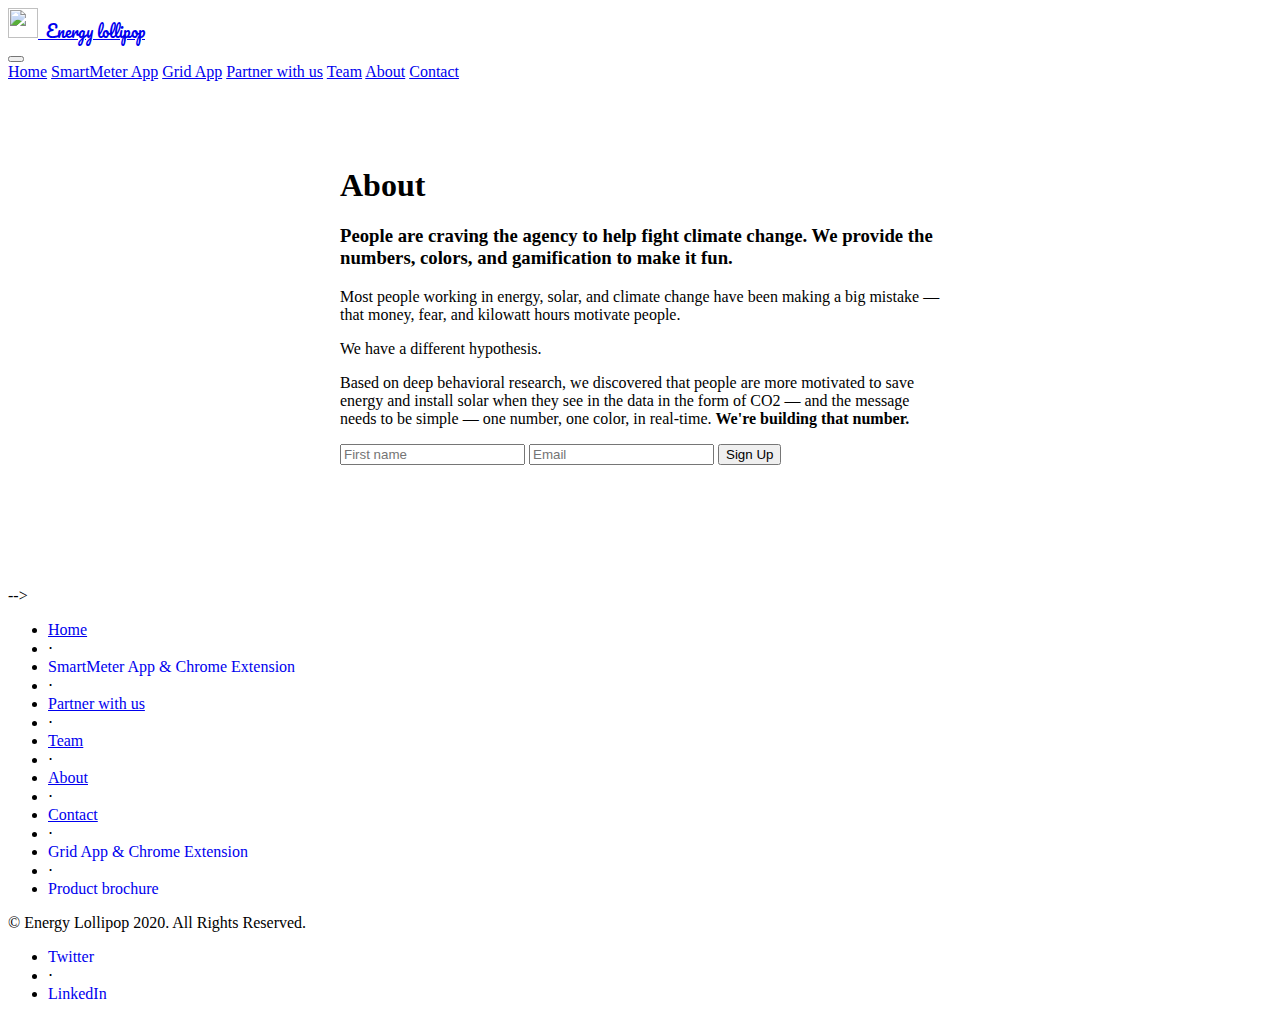
==== docs/about/index.html @ 2c03a4e4 "added built 'docs' folder" ====
<!DOCTYPE html>
<html lang="en">

<head>
  <meta charset="utf-8">
  <meta name="viewport" content="width=device-width, initial-scale=1, shrink-to-fit=no">
  <meta name="description" content="Energy Lollipop">
  <meta name="author" content="Energy Lollipop">

  
  <meta property="og:title" content="About || Energy Lollipop">
  <meta property="og:description" content="Measure and reduce your emissions the fun way.">

  
  <meta property="og:image" content="https://energylollipop.com/img/home/background.jpg">

  <meta property="og:url" content="/about/">
  <meta name="twitter:card" content="summary_large_image">

  
  <meta property="og:site_name" content="About | Energy Lollipop">
  <meta name="twitter:image:alt" content="Measure and reduce your emissions the fun way.">

  <title>Energy Lollipop</title>

  <link rel="canonical" href="/about/" />

  <link rel="apple-touch-icon" sizes="180x180" href="/apple-touch-icon.png">
  <link rel="icon" type="image/png" sizes="32x32" href="/favicon.ico">



  


  
  <link media="screen" href="/css/bootstrap.min.css" rel="stylesheet" type="text/css">

  
  <link media="screen" href="/css/styles.css" rel="stylesheet" type="text/css">

  
  <link href="https://fonts.googleapis.com/css?family=Pacifico&display=swap" rel="stylesheet">


  
  <script async defer src="https://code.jquery.com/jquery-3.4.1.min.js"
    integrity="sha256-CSXorXvZcTkaix6Yvo6HppcZGetbYMGWSFlBw8HfCJo=" crossorigin="anonymous"></script>

  <script async defer src="https://stackpath.bootstrapcdn.com/bootstrap/4.3.1/js/bootstrap.min.js"
    integrity="sha384-JjSmVgyd0p3pXB1rRibZUAYoIIy6OrQ6VrjIEaFf/nJGzIxFDsf4x0xIM+B07jRM"
    crossorigin="anonymous"></script>

  
  <script async src="https://www.googletagmanager.com/gtag/js?id=UA-103591436-5"></script>
  <script>
    window.dataLayer = window.dataLayer || [];
    function gtag() { dataLayer.push(arguments); }
    gtag('js', new Date());

    gtag('config', 'UA-103591436-5');
  </script>


</head>

<body>

  
  <nav class="navbar navbar-light bg-light">
    <div class="container">
      <div class="navbar-header">
        <a class="navbar-brand" href="/" style="font-family: Pacifico">
          <img src="/energy-lollipop.png" width="30" height="30" class="d-inline-block align-top" alt="">
          &nbsp;Energy lollipop
        </a>
      </div>
      <div class="nav navbar-nav navbar-right">
        <button class="navbar-toggler" type="button" data-toggle="collapse" data-target="#navbarNavAltMarkup"
          aria-controls="navbarNavAltMarkup" aria-expanded="false" aria-label="Toggle navigation">
          <span class="navbar-toggler-icon"></span>
        </button>
        <div class="collapse navbar-collapse" id="navbarNavAltMarkup">
          <div class="navbar-nav">
            <a class="nav-item nav-link" href="/">Home</a>
            <a class="nav-item nav-link" href="/app">SmartMeter App</a>
            <a class="nav-item nav-link" href="/grid">Grid App</a>
            <a class="nav-item nav-link" href="/partner">Partner with us</a>
            <a class="nav-item nav-link" href="/team">Team</a>
            <a class="nav-item nav-link" href="/about">About</a>
            <a class="nav-item nav-link" href="/contact">Contact</a>
          </div>
        </div>
      </div>
    </div>
  </nav>
  <br /><br />

<section class="section" style="margin-top: 50px;">
  <div class="container">
  <div class="row" style="margin: 0 auto; max-width: 600px; margin-bottom: 50px">
    <h1 class="center w-100">
        About
    </h1>
    <h3>People are craving the agency to help fight climate change. We provide the numbers, colors, and gamification to make it fun.</h3>
    <p>
      Most people working in energy, solar, and climate change have been making a big mistake — that money, fear, and kilowatt hours motivate people.
    </p>
    <p>
      We have a different hypothesis.
    </p>
    <p>
      Based on deep behavioral research, we discovered that people are more motivated to save energy and install solar when they see in the data in the form of CO2 — and the message needs to be simple — one number, one color, in real-time. <b>We're building that number.</b>
    </p>
    <form class="form-group row" id="electrade-form" style="margin: auto">
      <input type="first" required name="first" placeholder="First name" class="form-control m-1 col-5"  />
      <input type="email" required name="email" placeholder="Email" class="form-control m-1 col-6" />
      <input class="btn btn-primary m-1 submitButton" style="margin: 0 auto !important" type="submit" value="Sign Up" id="submit-form" />
    </form>
    <div id="WIP"  style="display: none">
        <p>Submitting...</p>
    </div>
    <div id="thanks" style="display: none">
      <h3>Thank you! 🌍</h3>
      <p >You'll hear from us soon!</p>
    </div>
  </div>
  </div>
  <br/><br/><br/><br/>
  <!-- <section class="section">
  <div class="container">
  <div class="row" style="display: flex">
    <hr style="flex: 1" />
    <h2 id="work-section" class="strike-header"><span>How the grid works</span></h2>
    <hr style="flex: 1" />
  </div>
  <div class="row">
    <div class="col-12 col-md-6 center">
      <img
        style="max-height: 300px;"
        src="/img/hours-green.png"
        alt="Energy Lollipop California"
        />
    </div>
    <div class="col-12 col-md-6 center">
      <img
        style="max-height: 300px;"
        src="/img/hours-red.png"
        alt="Energy Lollipop California"
        />
    </div>
  </div>
  <div class="row">
    <div class="col-12 col-md-12">
      <p class="center" style="max-width: 600px; margin: 0 auto">
        <br/>
        <span style="font-size: 1.5rem"><b>Helping to use green and avoid red hours</b></span><br/>
        Energy Lollipop will help you shift your energy consumption from the red hours and into the green hours. The time of day you use electricity matters because not all electricity is equal. The CO2 put out per kilowatt can <b>jump up to 10x</b> between lunch and dinner.
        <br/><br/><br/><br/><br/>
      </p>
    </div>
   <!--  <div class="col-12 col-md-4 order-md-12">
        <div class="myOuterLollipop">
          <div class="circle-back blog-shadows">
            <p class="myLabel">California's grid is<br/>currently producing</p>
            <h3 class="co2"></h3>
            <p class="myLabel">
              Kilotons CO2<br/>per hour</p>
          </div>
        </div>
     </div> -->
  </div>
  </div>
</section> -->
</section>




<footer class="footer bg-dark" style="">
  <div class="container">
    <div class="row">
      <div class="h-100 text-center text-lg-left my-auto col-md-6">
        <ul class="list-inline mb-2">
          <li class="list-inline-item">
            <a href="/">Home</a>
          </li>
          <li class="list-inline-item">&sdot;</li>
          <li class="list-inline-item">
            <a style="text-decoration: none" href="/app">
              SmartMeter App & Chrome Extension
            </a>
          </li>
          <li class="list-inline-item">&sdot;</li>
          <li class="list-inline-item">
            <a href="/partner">Partner with us</a>
          </li>
          <li class="list-inline-item">&sdot;</li>
          <li class="list-inline-item">
            <a href="/team">Team</a>
          </li>
          <li class="list-inline-item">&sdot;</li>
          <li class="list-inline-item">
            <a href="/about">About</a>
          </li>
          <li class="list-inline-item">&sdot;</li>
          <li class="list-inline-item">
            <a href="/contact">Contact</a>
          </li>
          <li class="list-inline-item">&sdot;</li>
          <li class="list-inline-item">
            <a style="text-decoration: none" href="/grid">
              Grid App & Chrome Extension
            </a>
          </li>
          <li class="list-inline-item">&sdot;</li>
          <li class="list-inline-item">
            <a style="text-decoration: none" href="/brochure">
              Product brochure
            </a>
          </li>
        </ul>
        <p class="text-muted small mb-4 mb-lg-0">&copy; Energy Lollipop 2020. All Rights Reserved.</p>
      </div>
      <div class="col-lg-6 h-100 text-center text-lg-right my-auto">
        <ul class="list-inline mb-0">
          <li class="list-inline-item">
            <a style="text-decoration: none" href="https://twitter.com/energylollipop">
              Twitter
            </a>
          </li>
          <li class="list-inline-item">&sdot;</li>
          <li class="list-inline-item">
            <a style="text-decoration: none" href="https://www.linkedin.com/company/energylollipop/">
              LinkedIn
            </a>
          </li>
        </ul>
      </div>
    </div>
  </div>
</footer>


</body>






</html>
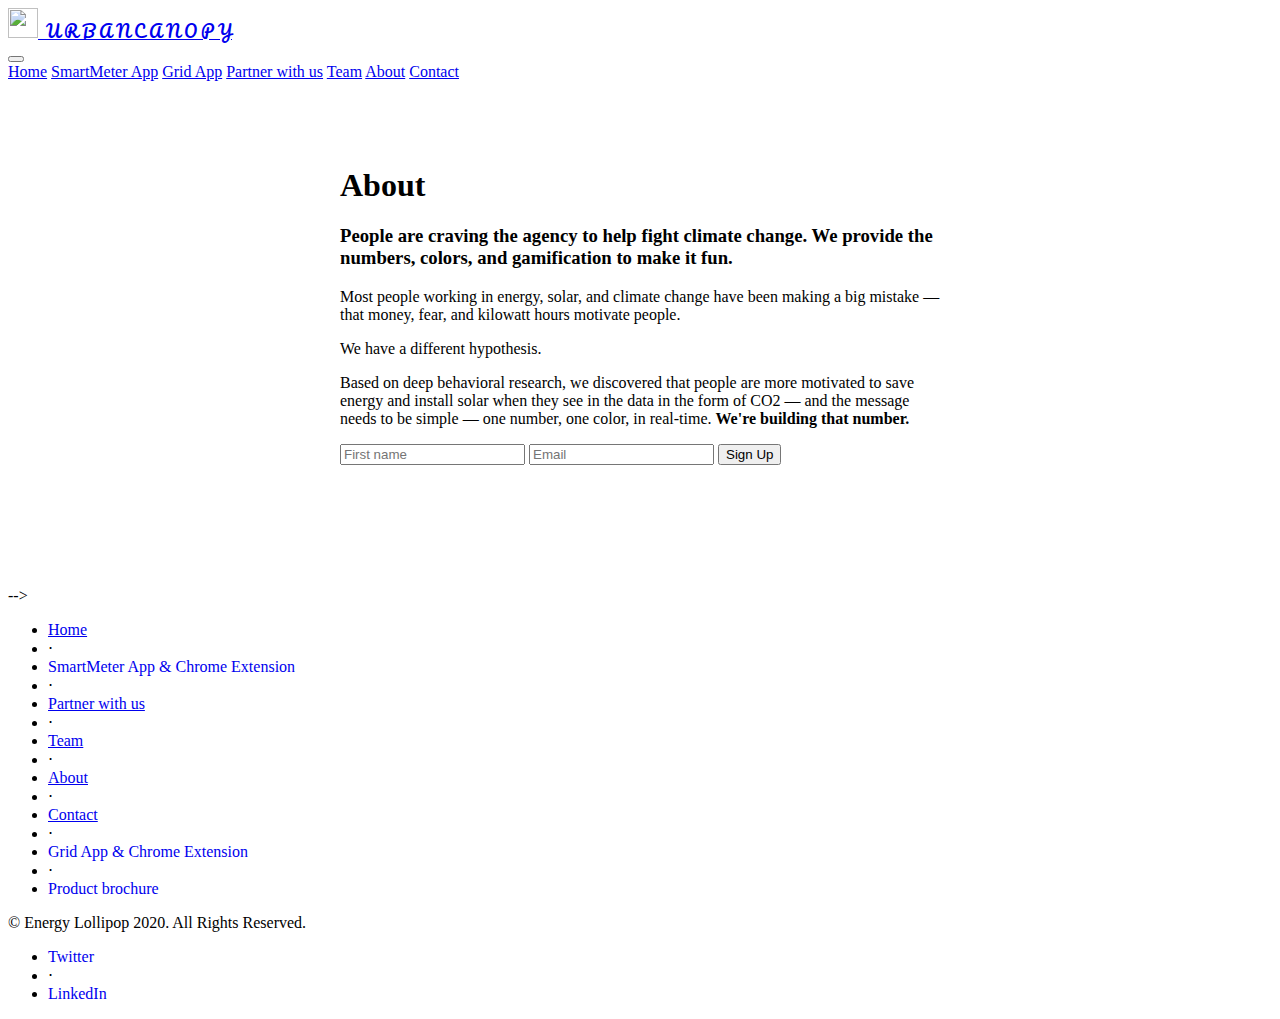
==== commit 91c8a461: "title" ====
--- a/docs/about/index.html
+++ b/docs/about/index.html
@@ -15,16 +15,16 @@
   
   <meta property="og:image" content="https://energylollipop.com/img/home/background.jpg">
 
-  <meta property="og:url" content="/about/">
+  <meta property="og:url" content="https://katiep.github.io/urban_canopy/about/">
   <meta name="twitter:card" content="summary_large_image">
 
   
   <meta property="og:site_name" content="About | Energy Lollipop">
   <meta name="twitter:image:alt" content="Measure and reduce your emissions the fun way.">
 
-  <title>Energy Lollipop</title>
-
-  <link rel="canonical" href="/about/" />
+  <title>Urban Canopy</title>
+
+  <link rel="canonical" href="https://katiep.github.io/urban_canopy/about/" />
 
   <link rel="apple-touch-icon" sizes="180x180" href="/apple-touch-icon.png">
   <link rel="icon" type="image/png" sizes="32x32" href="/favicon.ico">
@@ -35,7 +35,7 @@
 
 
   
-  <link media="screen" href="/css/bootstrap.min.css" rel="stylesheet" type="text/css">
+  <link media="screen" href="https://katiep.github.io/urban_canopy/css/bootstrap.min.css" rel="stylesheet" type="text/css">
 
   
   <link media="screen" href="/css/styles.css" rel="stylesheet" type="text/css">
@@ -73,7 +73,7 @@
       <div class="navbar-header">
         <a class="navbar-brand" href="/" style="font-family: Pacifico">
           <img src="/energy-lollipop.png" width="30" height="30" class="d-inline-block align-top" alt="">
-          &nbsp;Energy lollipop
+          &nbsp;U R B A N  C A N O P Y
         </a>
       </div>
       <div class="nav navbar-nav navbar-right">
@@ -96,6 +96,7 @@
     </div>
   </nav>
   <br /><br />
+
 
 <section class="section" style="margin-top: 50px;">
   <div class="container">
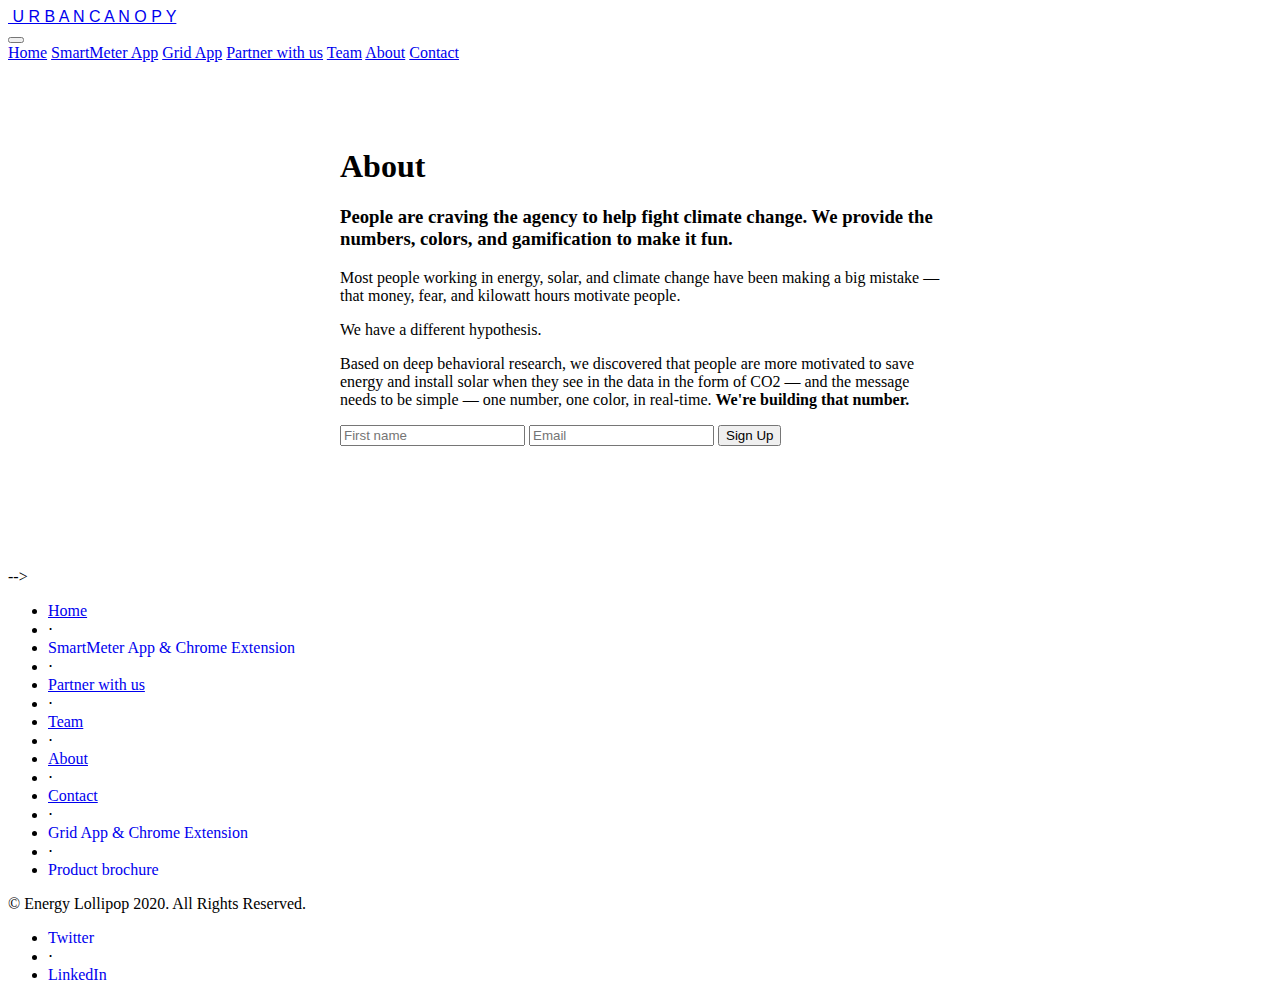
==== commit 9c690d6b: "title" ====
--- a/docs/about/index.html
+++ b/docs/about/index.html
@@ -5,11 +5,11 @@
 <head>
   <meta charset="utf-8">
   <meta name="viewport" content="width=device-width, initial-scale=1, shrink-to-fit=no">
-  <meta name="description" content="Energy Lollipop">
-  <meta name="author" content="Energy Lollipop">
-
-  
-  <meta property="og:title" content="About || Energy Lollipop">
+  <meta name="description" content="Urban Canopy">
+  <meta name="author" content="Urban Canopy">
+
+  
+  <meta property="og:title" content="About || Urban Canopy">
   <meta property="og:description" content="Measure and reduce your emissions the fun way.">
 
   
@@ -38,7 +38,7 @@
   <link media="screen" href="https://katiep.github.io/urban_canopy/css/bootstrap.min.css" rel="stylesheet" type="text/css">
 
   
-  <link media="screen" href="/css/styles.css" rel="stylesheet" type="text/css">
+  <link media="screen" href="https://katiep.github.io/urban_canopy/css/styles.css" rel="stylesheet" type="text/css">
 
   
   <link href="https://fonts.googleapis.com/css?family=Pacifico&display=swap" rel="stylesheet">
@@ -71,8 +71,8 @@
   <nav class="navbar navbar-light bg-light">
     <div class="container">
       <div class="navbar-header">
-        <a class="navbar-brand" href="/" style="font-family: Pacifico">
-          <img src="/energy-lollipop.png" width="30" height="30" class="d-inline-block align-top" alt="">
+        <a class="navbar-brand" href="/" style="font-family: Helvetica">
+          
           &nbsp;U R B A N  C A N O P Y
         </a>
       </div>
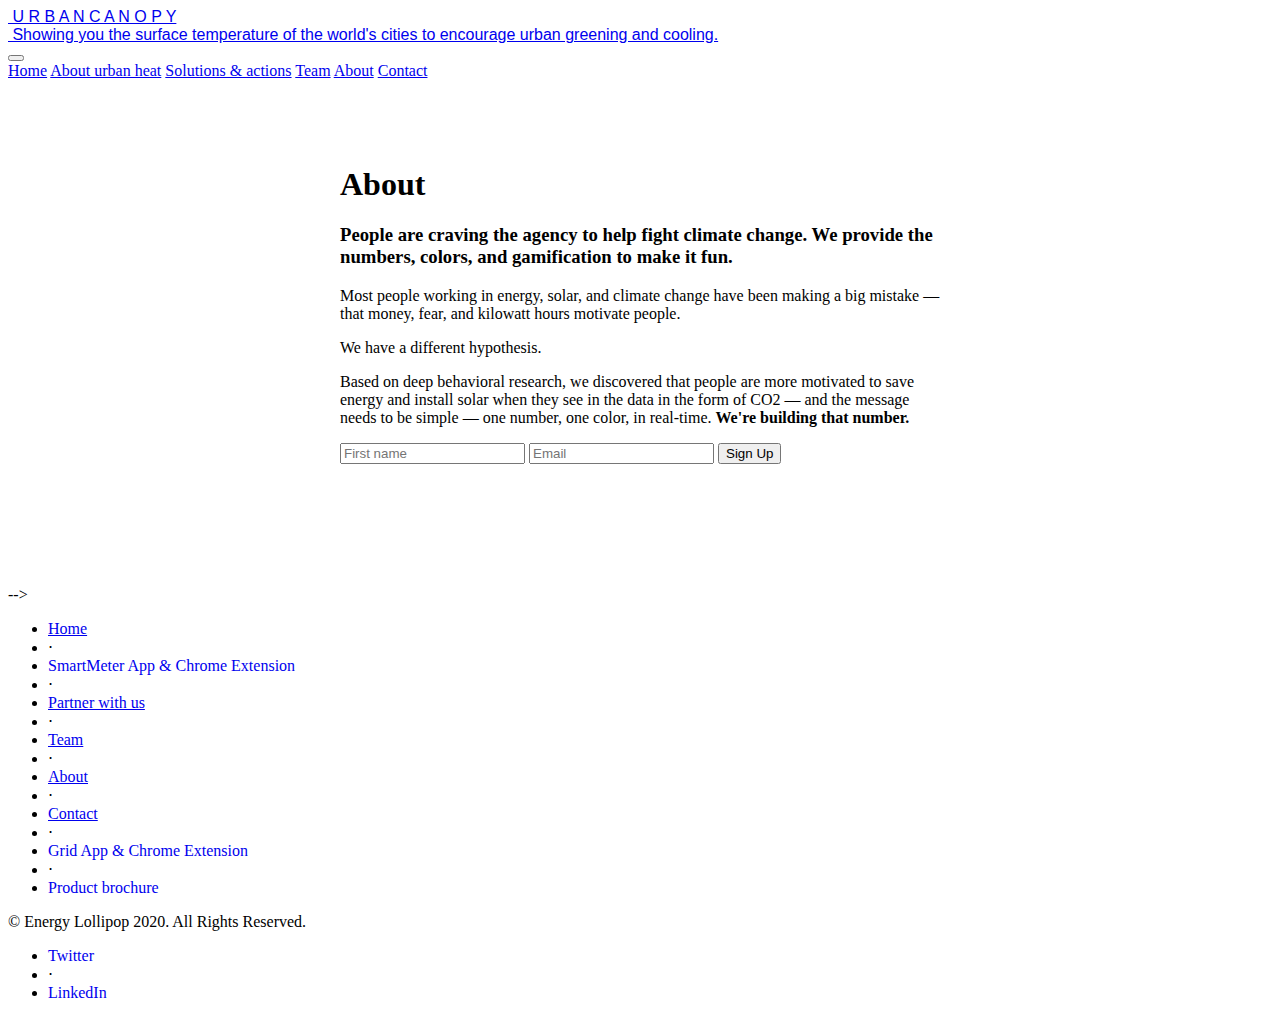
==== commit cef27392: "title" ====
--- a/docs/about/index.html
+++ b/docs/about/index.html
@@ -73,7 +73,8 @@
       <div class="navbar-header">
         <a class="navbar-brand" href="/" style="font-family: Helvetica">
           
-          &nbsp;U R B A N  C A N O P Y
+          &nbsp;U R B A N  C A N O P Y <br />
+          &nbsp;Showing you the surface temperature of the world's cities to encourage urban greening and cooling.
         </a>
       </div>
       <div class="nav navbar-nav navbar-right">
@@ -84,9 +85,8 @@
         <div class="collapse navbar-collapse" id="navbarNavAltMarkup">
           <div class="navbar-nav">
             <a class="nav-item nav-link" href="/">Home</a>
-            <a class="nav-item nav-link" href="/app">SmartMeter App</a>
-            <a class="nav-item nav-link" href="/grid">Grid App</a>
-            <a class="nav-item nav-link" href="/partner">Partner with us</a>
+            <a class="nav-item nav-link" href="/app">About urban heat</a>
+            <a class="nav-item nav-link" href="/partner">Solutions & actions</a>
             <a class="nav-item nav-link" href="/team">Team</a>
             <a class="nav-item nav-link" href="/about">About</a>
             <a class="nav-item nav-link" href="/contact">Contact</a>
